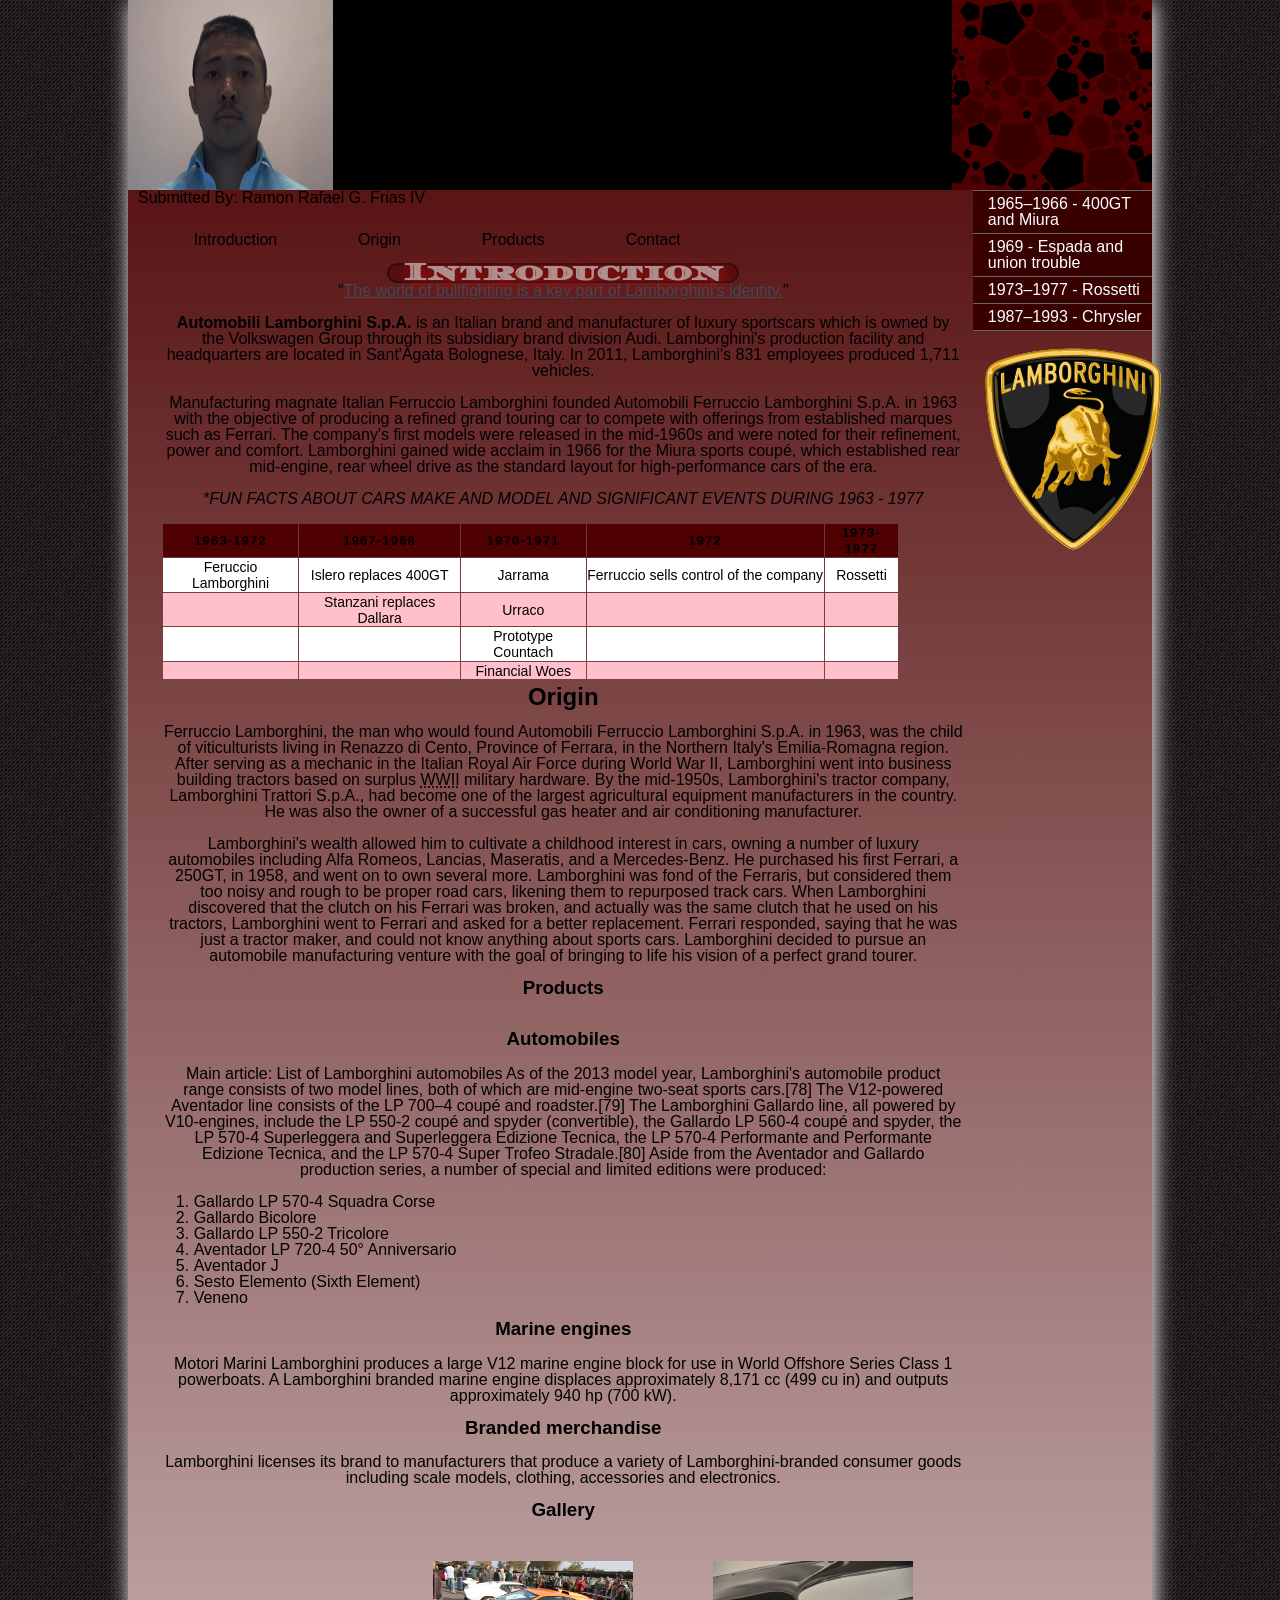
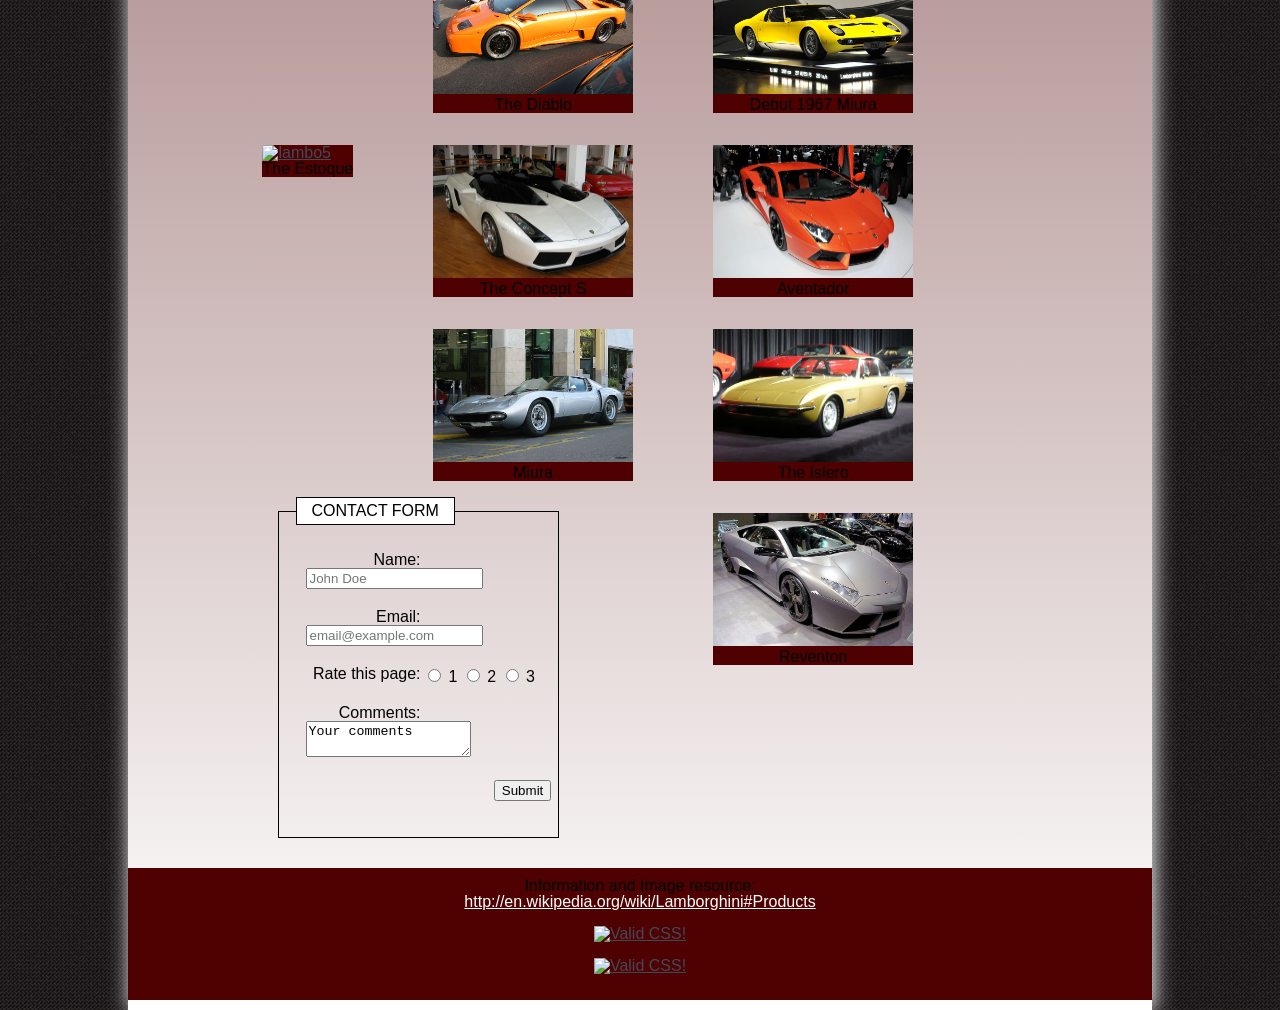
==== Wk4/frias-ramonrafael-last-project/index.html @ 72abe1e7 "changed html name" ====
<!DOCTYPE html>
<html lang="en">
   	<head>
      <meta charset="utf-8" />
      <title>index.html</title>
      <link rel="stylesheet" type="text/css" href="css/style.css" />
      <link href='http://fonts.googleapis.com/css?family=Diplomata+SC' rel='stylesheet' type='text/css'>
   	</head>

    <body>
        <div class="container">
          <header>
          	<img src="images/frias-ramon.jpg" alt="header-student" width="20%" height="190" id="Insert_logo" style="display:block;" />
            <p class="submitted"> Submitted By: Ramon Rafael G. Frias IV </p><!--p usage assignment requirement-->
          </header><!-- end of header -->
          <aside>
            <ul class="nav">
              <li><a href="http://en.wikipedia.org/wiki/Lamborghini#1965.E2.80.931966_-_400GT_and_Miura">1965–1966 - 400GT and Miura</a></li><!--li usage assignment requirement-->
              <li><a href="http://en.wikipedia.org/wiki/Lamborghini#1969_-_Espada_and_union_trouble">1969 - Espada and union trouble</a></li>
              <li><a href="http://en.wikipedia.org/wiki/Lamborghini#1973.E2.80.931977_-_Rossetti">1973–1977 - Rossetti</a></li>
              <li><a href="http://en.wikipedia.org/wiki/Lamborghini#1987.E2.80.931993_-_Chrysler">1987–1993 - Chrysler</a></li>
            </ul>
            <p><a href="http://en.wikipedia.org/wiki/File:Lamborghini_Logo.svg"><img src="images/lamborghini-logo.png" alt="Lamborghini_Logo" width="180" height="206" id="Insert_logo" style="display:block;" /></a></p>
          </aside><!-- end of aside -->
          <article>
          	<ul class="nav2"> <!--Add a primary (global) navigation that links to specific parts of the same page, using: a, ul, li-->
			  <li><a href="#intro">Introduction</a></li> 
              <li><a href="#origin">Origin</a></li>
              <li><a href="#product">Products</a></li> 
              <li><a href="contact.html">Contact</a></li>
			</ul>
            <h1 id="intro">Introduction</h1> <!--h1 usage assignment requirement-->
            <p class="quote"><q><a href="http://en.wikipedia.org/wiki/Lamborghini#Brand_identity">The world of bullfighting is a key part of Lamborghini's identity.</a></q></p><!--q usage assignment requirement-->
            <p><strong>Automobili Lamborghini S.p.A.</strong> is an Italian brand and manufacturer of luxury sportscars which is owned by the Volkswagen Group through its subsidiary brand division Audi. Lamborghini's production facility and headquarters are located in Sant'Agata Bolognese, Italy. In 2011, Lamborghini's 831 employees produced 1,711 vehicles.</p><!--strong or em usage assignment requirement utilized in this paragraph-->
            <p>Manufacturing magnate Italian Ferruccio Lamborghini founded Automobili Ferruccio Lamborghini S.p.A. in 1963 with the objective of producing a refined grand touring car to compete with offerings from established marques such as Ferrari. The company's first models were released in the mid-1960s and were noted for their refinement, power and comfort. Lamborghini gained wide acclaim in 1966 for the Miura sports coupé, which established rear mid-engine, rear wheel drive as the standard layout for high-performance cars of the era.</p>
            <p><em>*FUN FACTS ABOUT CARS MAKE AND MODEL AND SIGNIFICANT EVENTS DURING 1963 - 1977</em></p>
            <table>
              <tr> 
                  <th>1963-1972</th> 
                  <th>1967-1968</th> 
                  <th>1970-1971</th> 
                  <th>1972</th>
                  <th>1973-1977</th>
              </tr> 
              <tr>
                  <td>Feruccio Lamborghini</td> 
                  <td>Islero replaces 400GT</td> 
                  <td>Jarrama</td> 
                  <td>Ferruccio sells control of the company</td>
                  <td>Rossetti</td>
              </tr> 
              <tr class="even">
                  <td></td> 
                  <td>Stanzani replaces Dallara</td> 
                  <td>Urraco</td> 
                  <td></td>
                  <td></td>
              </tr> 
              <tr>
              	  <td></td>
                  <td></td>
                  <td>Prototype Countach</td> 
                  <td></td> 
                  <td></td>
              </tr> 
              <tr class="even">
                  <td></td>
                  <td></td>
                  <td>Financial Woes</td> 
                  <td></td> 
                  <td></td>
              </tr> 
        	</table><!--end of table-->
            <h2 id="origin">Origin</h2><!--h2 usage assignment requirement-->
            <p>Ferruccio Lamborghini, the man who would found Automobili Ferruccio Lamborghini S.p.A. in 1963, was the child of viticulturists living in Renazzo di Cento, Province of Ferrara, in the Northern Italy's Emilia-Romagna region. After serving as a mechanic in the Italian Royal Air Force during World War II, Lamborghini went into business building tractors based on surplus <abbr title="World War II">WWII</abbr> military hardware. By the mid-1950s, Lamborghini's tractor company, Lamborghini Trattori S.p.A., had become one of the largest agricultural equipment manufacturers in the country. He was also the owner of a successful gas heater and air conditioning manufacturer.</p> <!--abbreviation utlized in this paragrapgh-->
            <p>Lamborghini's wealth allowed him to cultivate a childhood interest in cars, owning a number of luxury automobiles including Alfa Romeos, Lancias, Maseratis, and a Mercedes-Benz. He purchased his first Ferrari, a 250GT, in 1958, and went on to own several more. Lamborghini was fond of the Ferraris, but considered them too noisy and rough to be proper road cars, likening them to repurposed track cars. When Lamborghini discovered that the clutch on his Ferrari was broken, and actually was the same clutch that he used on his tractors, Lamborghini went to Ferrari and asked for a better replacement. Ferrari responded, saying that he was just a tractor maker, and could not know anything about sports cars. Lamborghini decided to pursue an automobile manufacturing venture with the goal of bringing to life his vision of a perfect grand tourer.</p>
            <h3 id="product">Products</h3><br />
            <h3>Automobiles</h3><!--h3 usage assignment requirement-->
            <p>Main article: List of Lamborghini automobiles
    As of the 2013 model year, Lamborghini's automobile product range consists of two model lines, both of which are mid-engine two-seat sports cars.[78] The V12-powered Aventador line consists of the LP 700–4 coupé and roadster.[79] The Lamborghini Gallardo line, all powered by V10-engines, include the LP 550-2 coupé and spyder (convertible), the Gallardo LP 560-4 coupé and spyder, the LP 570-4 Superleggera and Superleggera Edizione Tecnica, the LP 570-4 Performante and Performante Edizione Tecnica, and the LP 570-4 Super Trofeo Stradale.[80]
    Aside from the Aventador and Gallardo production series, a number of special and limited editions were produced:</p>
            <ol><!--ol usage assignment requirement-->
                <li>Gallardo LP 570-4 Squadra Corse</li>
                <li>Gallardo Bicolore</li>
                <li>Gallardo LP 550-2 Tricolore</li>
                <li>Aventador LP 720-4 50° Anniversario</li>
                <li>Aventador J</li>
                <li>Sesto Elemento (Sixth Element)</li>
                <li>Veneno</li>
            </ol>
            <h3>Marine engines</h3>
            <p>Motori Marini Lamborghini produces a large V12 marine engine block for use in World Offshore Series Class 1 powerboats. A Lamborghini branded marine engine displaces approximately 8,171 cc (499 cu in) and outputs approximately 940 hp (700 kW).</p>
            <h3>Branded merchandise</h3>
            <p>Lamborghini licenses its brand to manufacturers that produce a variety of Lamborghini-branded consumer goods including scale models, clothing, accessories and electronics.</p>
            <h3>Gallery</h3>
            	<div class="gallery"> <!--Add images using: img, figure and figcaption-->
                  <figure>
                      <a href="images/lambo1.jpg">
                          <img src="images/lambo1.jpg" alt="lambo1" width="200" height="133">
                      </a>
                      <figcaption>Debut 1967 Miura</figcaption>
                  </figure>
                  <figure>
                      <a href="images/lambo2.jpg">
                          <img src="images/lambo2.jpg" alt="lambo2" width="200" height="133">
                      </a>
                      <figcaption>The Diablo</figcaption>
                  </figure>
                  <figure>
                      <a href="images/lambo3.jpg">
                          <img src="images/lambo3.jpg" alt="lambo3" width="200" height="133">
                      </a>
                      <figcaption>Aventador</figcaption>
                  </figure>
                  <figure>
                      <a href="images/lambo4.jpg">
                          <img src="images/lambo4.jpg" alt="lambo4" width="200" height="133">
                      </a>
                      <figcaption>The Concept S</figcaption>
                  </figure>
              
                  <figure>
                      <a href="images/lambo5.jpg">
                          <img src="images/lambo5.jpg" alt="lambo5" width="200" height="133">
                      </a>
                      <figcaption>The Estoque</figcaption>
                  </figure>
                  <figure>
                      <a href="images/lambo6.jpg">
                          <img src="images/lambo6.jpg" alt="lambo6" width="200" height="133">
                      </a>
                      <figcaption>The Islero</figcaption>
                  </figure>
                  <figure>
                      <a href="images/lambo7.jpg">
                          <img src="images/lambo7.jpg" alt="lambo7" width="200" height="133">
                      </a>
                      <figcaption>Miura</figcaption>
                  </figure>
                  <figure>
                      <a href="images/lambo8.jpg">
                          <img src="images/lambo8.jpg" alt="lambo8" width="200" height="133">
                      </a>
                      <figcaption>Reventon</figcaption>
                  </figure> 
            	</div><!--end of gallery-->
                <div class="forms">
                	<form action="http://www.example.com/login/" method="post">
                    <fieldset> 
                        <legend>Contact Form</legend> 
                        <div>
                        <label for="name" class="title">Name:</label>
                        <input type="text" name="name" placeholder="John Doe" />
                        </div>
                        <div>
                        <label for="email" class="title">Email:</label>
                        <input type="email" name="email" placeholder="email@example.com" required />
                        </div>
                        <div class="radio-buttons">
							<span class="title">Rate this page:</span> 
                            <input type="radio" name="rating" id="poor" value="P" />
                            <label for="poor">1</label> 
                            <input type="radio" name="rating" id="moderate" value="M" /> 
                            <label for="moderate">2</label>
                            <input type="radio" name="rating" id="good" value="G" /> 
                            <label for="good">3</label><br />
                        </div>
                        <div class="Comments">
                            <label class="title">Comments:</label>
                            <textarea name="comments" rows="2" cols="18">Your comments</textarea><br />
                        </div>
                        <div class="submit">
                        	<input type="submit" value="Submit" id="submit" />
                        </div>
                    </fieldset>    
                </form>
                </div>
            </article><!-- end of article -->
          <footer>
            <p class="reference">Information and Image resource:<br /><a href="http://en.wikipedia.org/wiki/Lamborghini#Products">http://en.wikipedia.org/wiki/Lamborghini#Products</a></p>
            <p>
                <a href="http://jigsaw.w3.org/css-validator/check/referer">
                    <img style="border:0;width:88px;height:31px"
                        src="http://jigsaw.w3.org/css-validator/images/vcss"
                        alt="Valid CSS!" />
                </a>
			</p>
			<p>
                <a href="http://jigsaw.w3.org/css-validator/check/referer">
                    <img style="border:0;width:88px;height:31px"
                        src="http://jigsaw.w3.org/css-validator/images/vcss-blue"
                        alt="Valid CSS!" />
                </a>
            </p>
          </footer><!-- end of footer -->
      	</div><!-- end of container -->
    </body>
</html>
---- Wk4/frias-ramonrafael-last-project/css/style.css ----
/* 	Submitted By: Ramon Rafael G. Frias IV
	style.css Document */	
/*--------------------GENERAL EDITS----------------------*/
body 		{
			font: 100%/1.4 Verdana, Arial, Helvetica, sans-serif;
			background: #4E5869 url(../images/dark-canvas.gif) repeat center center;
			margin: 0;
			padding: 0;
			color: #000;
			line-height: 1.0em;
			}

ul, ol, dl  {
			padding: 0;
			margin: 0;
			}

h1			{
			margin: 0 auto;
			width: 40%;
			color: rgb(255,255,255);
			text-shadow: 3px 3px 15px #FF0000;
			background-color: #4f0000;
			border: solid 2px black;
			border-radius: 10px;
			opacity: 0.5;
			font-family: 'Diplomata SC', cursive;
			}

h1, h2, h3, p {
			margin-top: 0;
			text-align: center;
			padding-right: 10px;
			padding-left: 10px;
			}
			
.quote		{
			text-align: center;
			}
/*--------------------END OF GENERAL EDITS----------------------*/
/*--------------------TABLE----------------------*/
table		{
			border: 1px black dotted;
			border: none;
			width: 90%;
			border-spacing: 1px;
			margin: 1%;
			empty-cells: hide;
			}
			
th, td 		{ 
			font-size: 14px;
			padding: .1% .1% .1% .1%;
			text-align: center;
			}
			
th 			{ 
			background-color: #4f0000;
			text-transform: uppercase; 
			letter-spacing: 0.1em; 
			font-size: 80%;
			}
			
tr			{
			background: white;
			}
			
tr.even		{
			background: pink;
			}
			
td:hover 	{
			background-color: #CCC;
			}
/*--------------------END OF TABLE----------------------*/				

/*--------------------LINKS HOVER etc----------------------*/
a img 		{
			border: none;
			}

a:link 		{
			color:#414958;
			text-decoration: underline;
			}
			
a:visited 	{
			color: #4E5869;
			text-decoration: underline;
			}
			
a:hover, a:active, a:focus {
			text-decoration: none;
			}
/*--------------------END OF LINKS HOVER etc.----------------------*/

/*--------------------SUBMITTED BY----------------------*/
.submitted	{
			float: left;
			}
/*--------------------END OF SUBMITTED BY----------------------*/
/*--------------------MAIN TOPICS----------------------*/
.container {
			width: 80%;
			max-width: 1260px;
			min-width: 780px;
			background: linear-gradient(to bottom, rgba(76,2,2,1) 0%,rgba(255,255,255,1) 100%);
			margin: 0 auto;
			box-shadow: 2px 2px 20px white;
			}
			
header 		{
			background: black url(../images/lava-rock.gif) no-repeat center right;
			}

aside 		{
			float: right;
			width: 17.5%;
			padding-bottom: 10px;
			}
			
article 	{
			padding: 10px 0;
			width: 80%;
			float: right;
			}

article ul, article ol { 
			padding: 0 15px 15px 40px;
			}
/*--------------------END OF MAIN TOPICS----------------------*/
/*--------------------NAVIGATIONS----------------------*/
ul.nav 		{
			list-style: none;
			border-top: 1px solid #666;
			margin-bottom: 15px;
			}

ul.nav2		{
			list-style: none;
			}
			
ul.nav li 	{
			border-bottom: 1px solid #666;
			}
			
ul.nav2 li  {
			display: inline;
			margin-right: 10%;
			}
			
ul.nav a, ul.nav a:visited {
			padding: 5px 5px 5px 15px;
			display: block;
			text-decoration: none;
			background-color: #390000;
			color: white;
			}
			
ul.nav2 a, ul.nav2 a:visited {
			text-decoration: none;
			color: black;
			}
			
ul.nav a:hover, ul.nav a:active, ul.nav a:focus {
			background-color: yellow;
			color: black;
			}
/*--------------------END OF NAVIGATIONS----------------------*/

/*--------------------GALLERY----------------------*/
#gallery	{
			text-align: center;
			}

.gallery	{
			width: 80%;
			max-width: 1260px;
			min-width: 780px;
			margin: 0 auto;
			padding: 1% 1% 1% 1%;
			}
			
figure		{
			background: #4f0000;
			float: right;
			}
			
figcaption  {
			text-align: center;
			}
/*--------------------END OF GALLERY----------------------*/
/*--------------------FORMS----------------------*/
fieldset 	{ 
			margin: 0 auto;
			width: 30%; 
			border: 1px solid black;
			padding: 2%;
			text-align: left;
			}
			
legend 		{ 
		    background-color: white; 
			border: 1px solid black; 
			padding: 5px 15px;
			text-transform: uppercase;
			}
			
select:hover, input:hover, textarea:hover {
			background-color: grey;
			}
			
textarea:focus, input:focus, select:focus {
			border: 2px solid red;
			}
			
div 		{
			margin: 10px; 
			padding-bottom: 10px;
			width: 100%;
			}

.title 		{ 
			float: left; 
			width: 115px; 
			text-align: right; 
			padding-right: 1%;
			}

.submit 	{ 
			text-align: right;
			}
/*--------------------END OF FORMS----------------------*/
/*--------------------FOOTER----------------------*/
footer 		{
			padding: 10px 0;
			background-color: #4f0000;
			position: relative;
			clear: both;
			}
			
p.reference a{
			color: white;
			}
/*--------------------END OF FOOTER----------------------*/
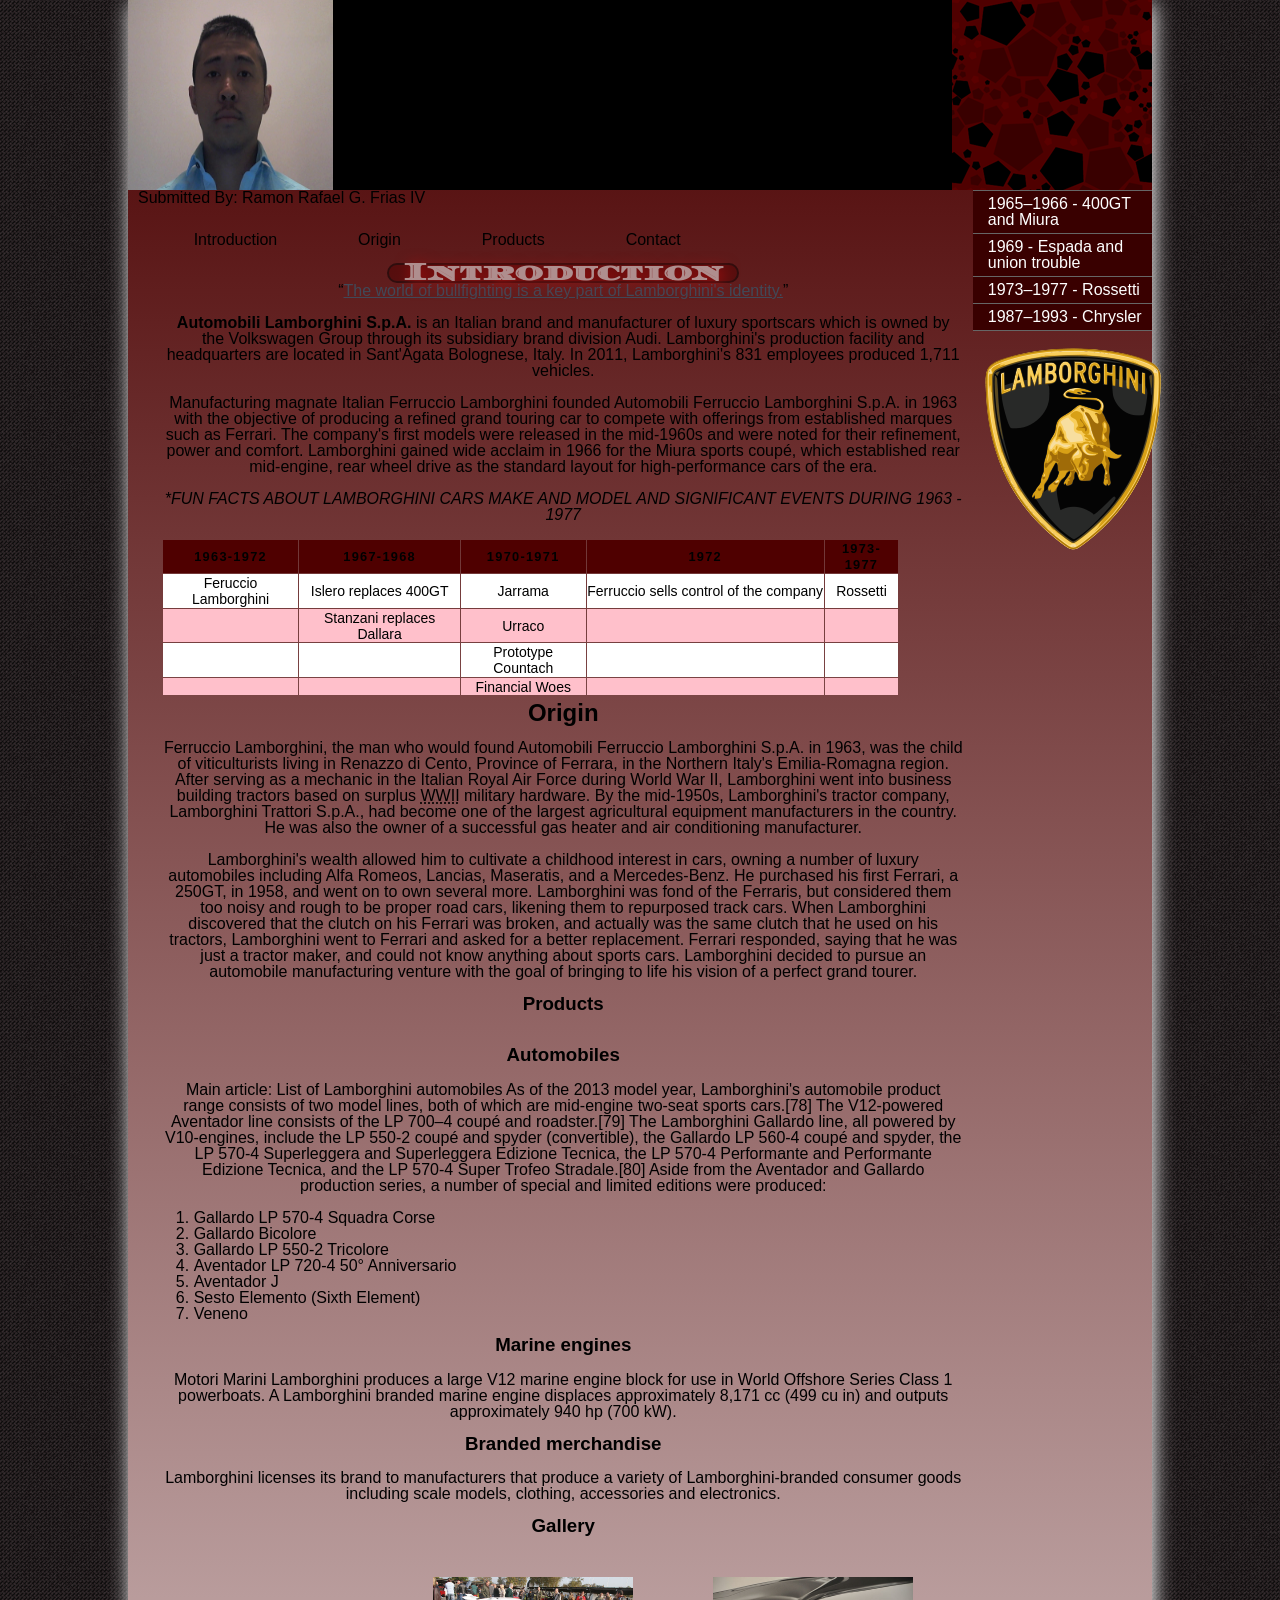
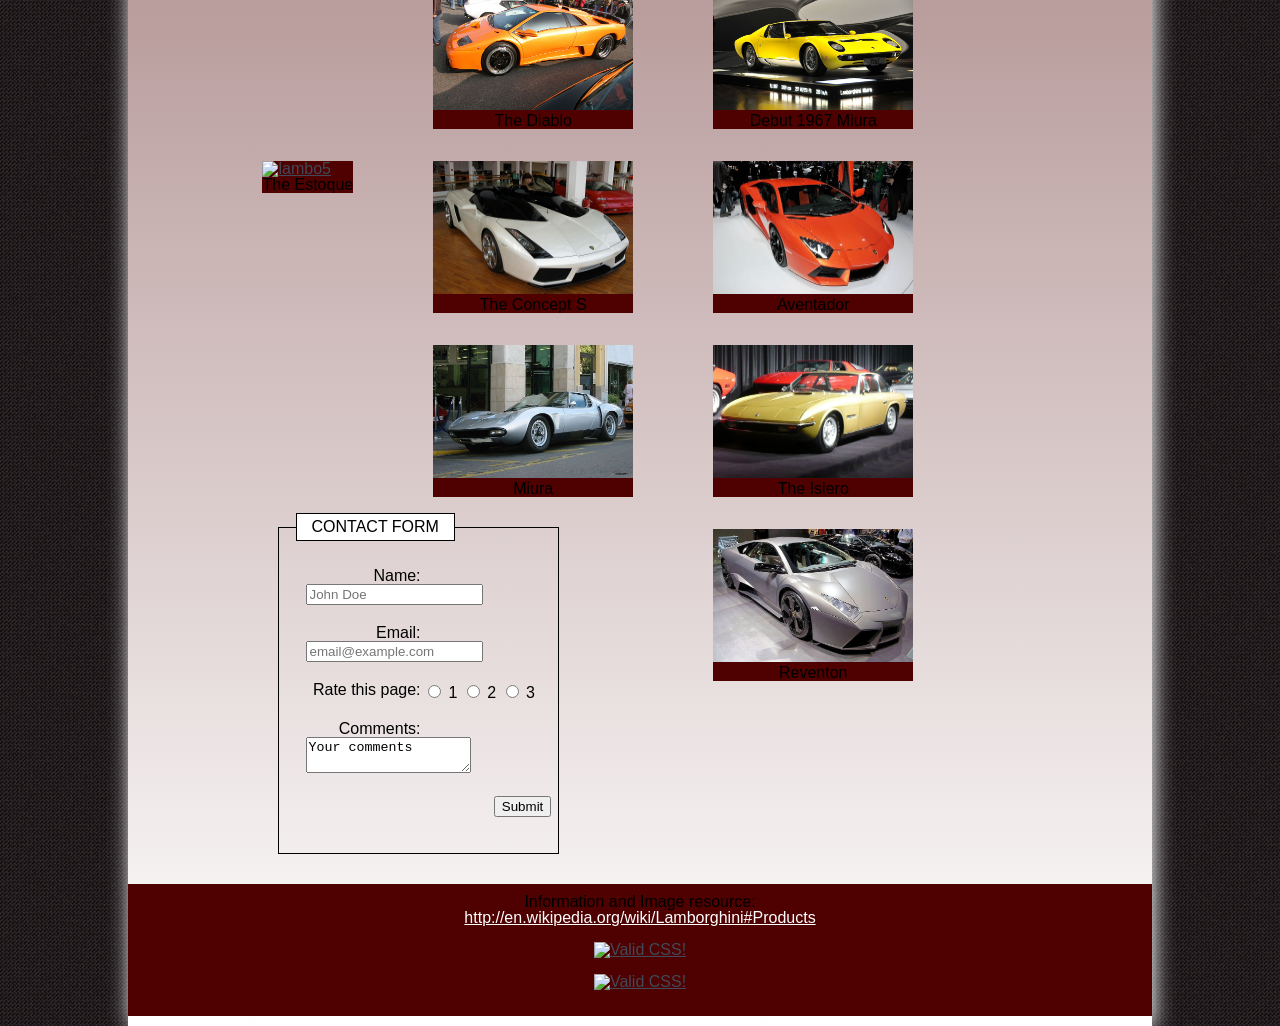
==== commit 7d124fad: "added a word in index.html" ====
--- a/Wk4/frias-ramonrafael-last-project/index.html
+++ b/Wk4/frias-ramonrafael-last-project/index.html
@@ -33,7 +33,7 @@
             <p class="quote"><q><a href="http://en.wikipedia.org/wiki/Lamborghini#Brand_identity">The world of bullfighting is a key part of Lamborghini's identity.</a></q></p><!--q usage assignment requirement-->
             <p><strong>Automobili Lamborghini S.p.A.</strong> is an Italian brand and manufacturer of luxury sportscars which is owned by the Volkswagen Group through its subsidiary brand division Audi. Lamborghini's production facility and headquarters are located in Sant'Agata Bolognese, Italy. In 2011, Lamborghini's 831 employees produced 1,711 vehicles.</p><!--strong or em usage assignment requirement utilized in this paragraph-->
             <p>Manufacturing magnate Italian Ferruccio Lamborghini founded Automobili Ferruccio Lamborghini S.p.A. in 1963 with the objective of producing a refined grand touring car to compete with offerings from established marques such as Ferrari. The company's first models were released in the mid-1960s and were noted for their refinement, power and comfort. Lamborghini gained wide acclaim in 1966 for the Miura sports coupé, which established rear mid-engine, rear wheel drive as the standard layout for high-performance cars of the era.</p>
-            <p><em>*FUN FACTS ABOUT CARS MAKE AND MODEL AND SIGNIFICANT EVENTS DURING 1963 - 1977</em></p>
+            <p><em>*FUN FACTS ABOUT LAMBORGHINI CARS MAKE AND MODEL AND SIGNIFICANT EVENTS DURING 1963 - 1977</em></p>
             <table>
               <tr> 
                   <th>1963-1972</th> 
